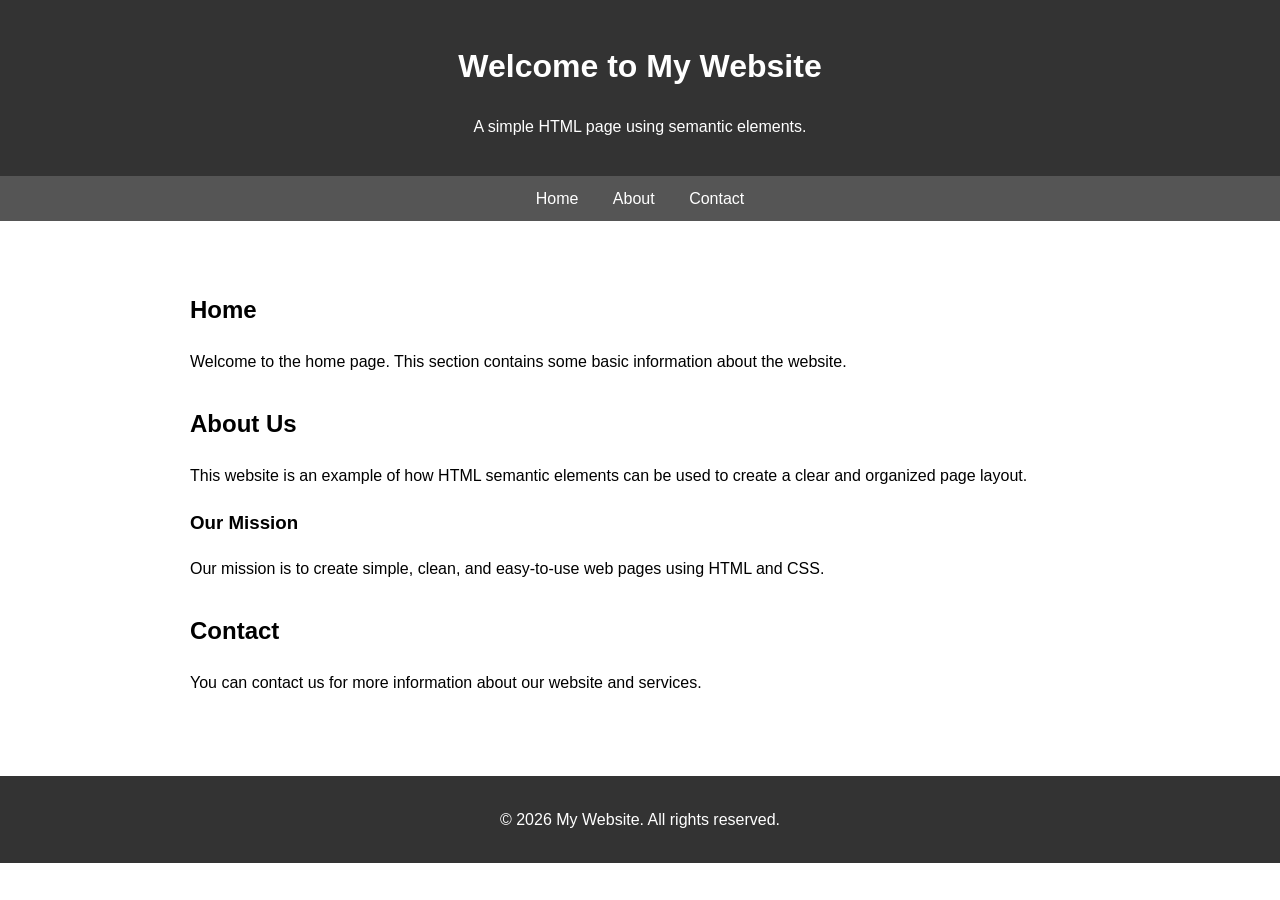
==== dev.html @ 3ab3fd34 "Add files via upload" ====
<!DOCTYPE html>
<html lang="en">
<head>
    <meta charset="UTF-8">
    <meta name="viewport" content="width=device-width, initial-scale=1.0">
    <title>My Website</title>

    <style>
        body {
            margin: 0;
            font-family: Arial, sans-serif;
            line-height: 1.6;
        }

        header {
            background-color: #333;
            color: white;
            padding: 20px;
            text-align: center;
        }

        nav {
            background-color: #555;
            padding: 10px;
            text-align: center;
        }

        nav a {
            color: white;
            text-decoration: none;
            margin: 0 15px;
        }

        nav a:hover {
            text-decoration: underline;
        }

        main {
            max-width: 900px;
            margin: 30px auto;
            padding: 20px;
        }

        section {
            margin-bottom: 30px;
        }

        footer {
            background-color: #333;
            color: white;
            text-align: center;
            padding: 15px;
        }
    </style>
</head>

<body>

    <header>
        <h1>Welcome to My Website</h1>
        <p>A simple HTML page using semantic elements.</p>
    </header>

    <nav>
        <a href="#home">Home</a>
        <a href="#about">About</a>
        <a href="#contact">Contact</a>
    </nav>

    <main>

        <section id="home">
            <h2>Home</h2>
            <p>
                Welcome to the home page. This section contains some basic
                information about the website.
            </p>
        </section>

        <section id="about">
            <h2>About Us</h2>
            <p>
                This website is an example of how HTML semantic elements can
                be used to create a clear and organized page layout.
            </p>

            <h3>Our Mission</h3>
            <p>
                Our mission is to create simple, clean, and easy-to-use web
                pages using HTML and CSS.
            </p>
        </section>

        <section id="contact">
            <h2>Contact</h2>
            <p>
                You can contact us for more information about our website
                and services.
            </p>
        </section>

    </main>

    <footer>
        <p>&copy; 2026 My Website. All rights reserved.</p>
    </footer>

</body>
</html>
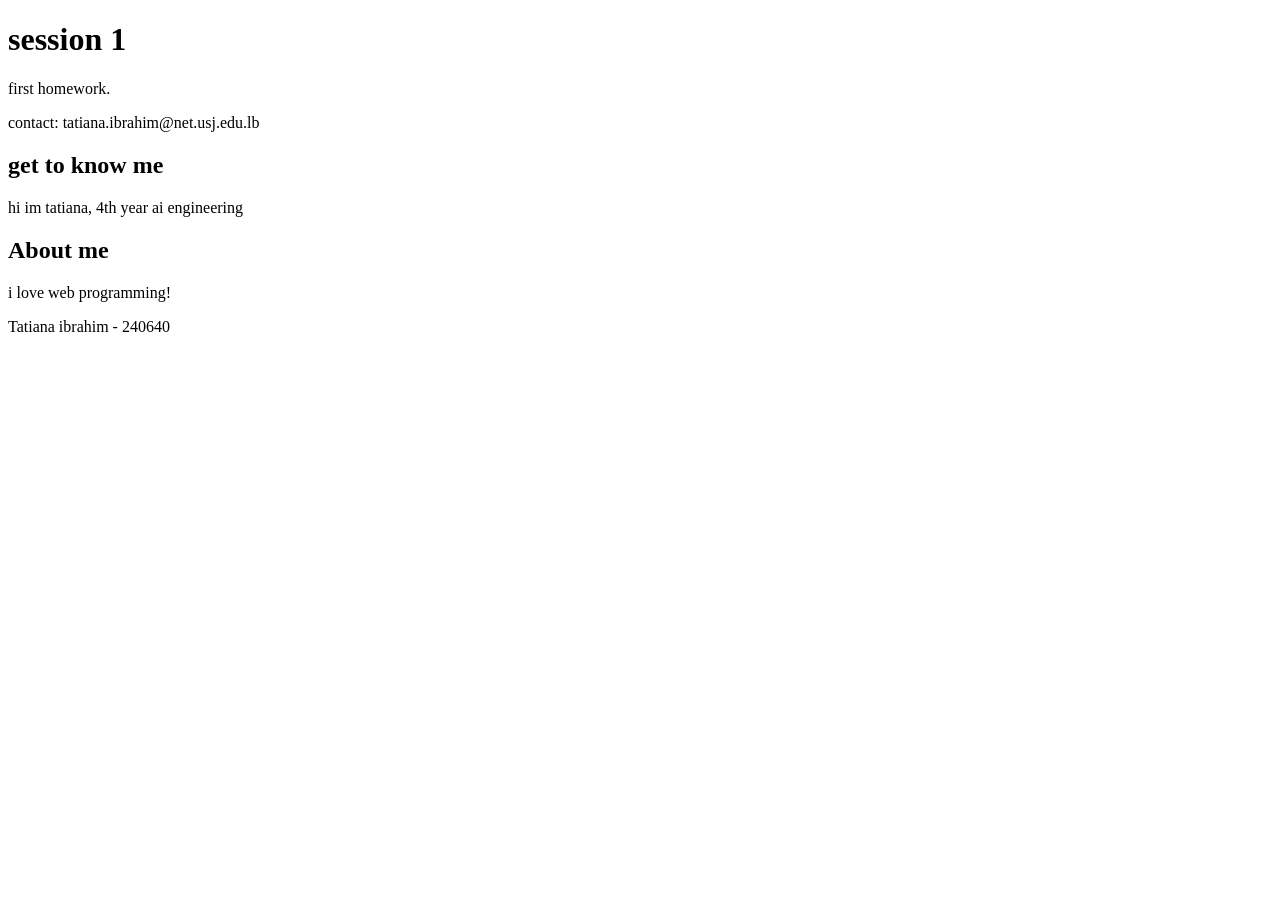
==== commit 7fe4c424: "add about me page" ====
--- a/dev.html
+++ b/dev.html
@@ -1,109 +1,40 @@
-<!DOCTYPE html>
-<html lang="en">
-<head>
-    <meta charset="UTF-8">
-    <meta name="viewport" content="width=device-width, initial-scale=1.0">
-    <title>My Website</title>
-
-    <style>
-        body {
-            margin: 0;
-            font-family: Arial, sans-serif;
-            line-height: 1.6;
-        }
-
-        header {
-            background-color: #333;
-            color: white;
-            padding: 20px;
-            text-align: center;
-        }
-
-        nav {
-            background-color: #555;
-            padding: 10px;
-            text-align: center;
-        }
-
-        nav a {
-            color: white;
-            text-decoration: none;
-            margin: 0 15px;
-        }
-
-        nav a:hover {
-            text-decoration: underline;
-        }
-
-        main {
-            max-width: 900px;
-            margin: 30px auto;
-            padding: 20px;
-        }
-
-        section {
-            margin-bottom: 30px;
-        }
-
-        footer {
-            background-color: #333;
-            color: white;
-            text-align: center;
-            padding: 15px;
-        }
-    </style>
-</head>
-
-<body>
-
-    <header>
-        <h1>Welcome to My Website</h1>
-        <p>A simple HTML page using semantic elements.</p>
-    </header>
-
-    <nav>
-        <a href="#home">Home</a>
-        <a href="#about">About</a>
-        <a href="#contact">Contact</a>
-    </nav>
-
-    <main>
-
-        <section id="home">
-            <h2>Home</h2>
-            <p>
-                Welcome to the home page. This section contains some basic
-                information about the website.
-            </p>
-        </section>
-
-        <section id="about">
-            <h2>About Us</h2>
-            <p>
-                This website is an example of how HTML semantic elements can
-                be used to create a clear and organized page layout.
-            </p>
-
-            <h3>Our Mission</h3>
-            <p>
-                Our mission is to create simple, clean, and easy-to-use web
-                pages using HTML and CSS.
-            </p>
-        </section>
-
-        <section id="contact">
-            <h2>Contact</h2>
-            <p>
-                You can contact us for more information about our website
-                and services.
-            </p>
-        </section>
-
-    </main>
-
-    <footer>
-        <p>&copy; 2026 My Website. All rights reserved.</p>
-    </footer>
-
-</body>
+<!DOCTYPE html>
+<html lang="en">
+<head>
+    <meta charset="UTF-8">
+    <title>About me</title>
+</head>
+   
+
+<body>
+
+    <header>
+        <h1>session 1</h1>
+        <p>first homework.</p>
+    </header>
+
+    <nav>
+        <p> contact: tatiana.ibrahim@net.usj.edu.lb</p>
+    </nav>
+
+    <main>
+
+            <h2>get to know me</h2>
+            <p>
+                hi im tatiana, 4th year ai engineering
+            </p>
+
+       
+            <h2>About me</h2>
+            <p>
+                i love web programming!
+            </p>
+
+    </main>
+
+    <footer>
+        <p>Tatiana ibrahim - 240640</p>
+    </footer>
+
+</body>
 </html>
